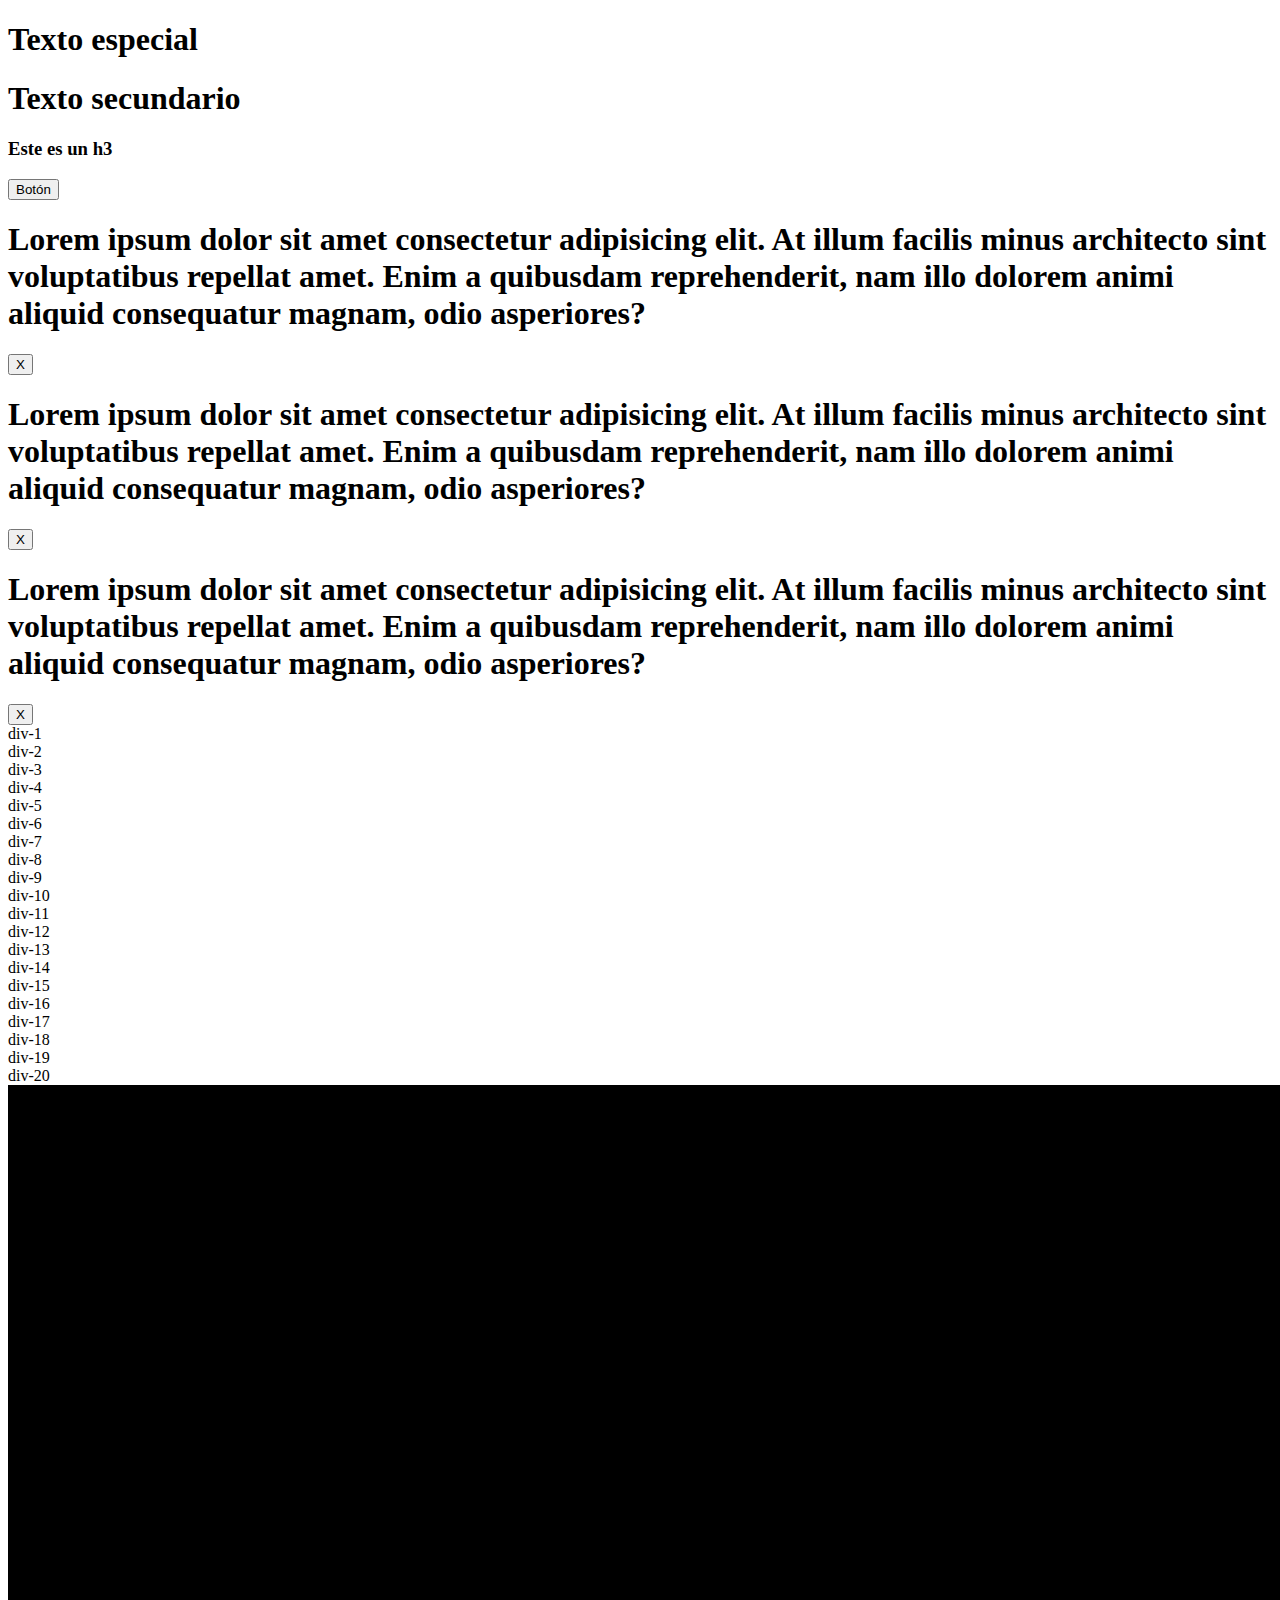
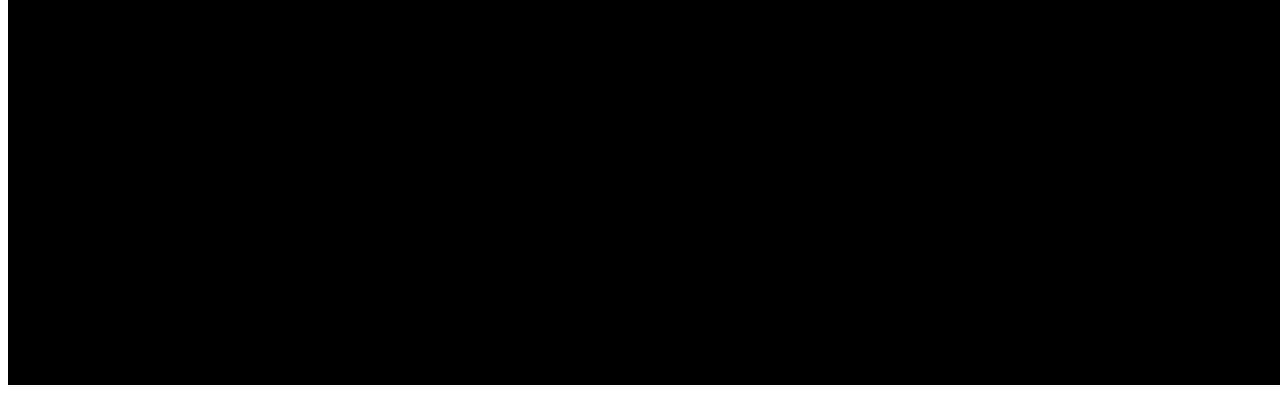
==== HerenciayEspecificidad/index.html @ 294c28ca "Herencia" ====
<!DOCTYPE html>
<html lang="en">
<head>
    <meta charset="UTF-8">
    <meta name="viewport" content="width=device-width, initial-scale=1.0">
    <link rel="stylesheet" href="style.css">
    <title>Herencia</title>
</head>
<body>
    <div class="container">
        <h1>Texto especial</h1>
    </div>
    <h1 class="title">Texto secundario</h1>
        </div>
        <h3 class="title" id="special-title" >Este es un h3</h3>
        <button class="btn-primary">Botón</button>
    <div>
    <div class="modal-container">
        <div class="modal">
            <h1>Lorem ipsum dolor sit amet consectetur adipisicing elit. At illum facilis minus architecto sint voluptatibus repellat amet. Enim a quibusdam reprehenderit, nam illo dolorem animi aliquid consequatur magnam, odio asperiores?</h1>
            <button>X</button>
        </div>
        <div class="modal">
            <h1>Lorem ipsum dolor sit amet consectetur adipisicing elit. At illum facilis minus architecto sint voluptatibus repellat amet. Enim a quibusdam reprehenderit, nam illo dolorem animi aliquid consequatur magnam, odio asperiores?</h1>
            <button>X</button>
        </div>
        <div class="modal">
            <h1>Lorem ipsum dolor sit amet consectetur adipisicing elit. At illum facilis minus architecto sint voluptatibus repellat amet. Enim a quibusdam reprehenderit, nam illo dolorem animi aliquid consequatur magnam, odio asperiores?</h1>
            <button>X</button>
        </div>
    </div>
    <div class="box-container">
        <div class="box">div-1</div>
        <div class="box">div-2</div>
        <div class="box">div-3</div>
        <div class="box">div-4</div>
        <div class="box">div-5</div>
        <div class="box">div-6</div>
        <div class="box">div-7</div>
        <div class="box">div-8</div>
        <div class="box">div-9</div>
        <div class="box">div-10</div>
        <div class="box">div-11</div>
        <div class="box">div-12</div>
        <div class="box">div-13</div>
        <div class="box">div-14</div>
        <div class="box">div-15</div>
        <div class="box">div-16</div>
        <div class="box">div-17</div>
        <div class="box">div-18</div>
        <div class="box">div-19</div>
        <div class="box">div-20</div>
    </div>
    <div style="height: 100vh; width: 100vw; background-color: black;"></div>
</body>
</html>
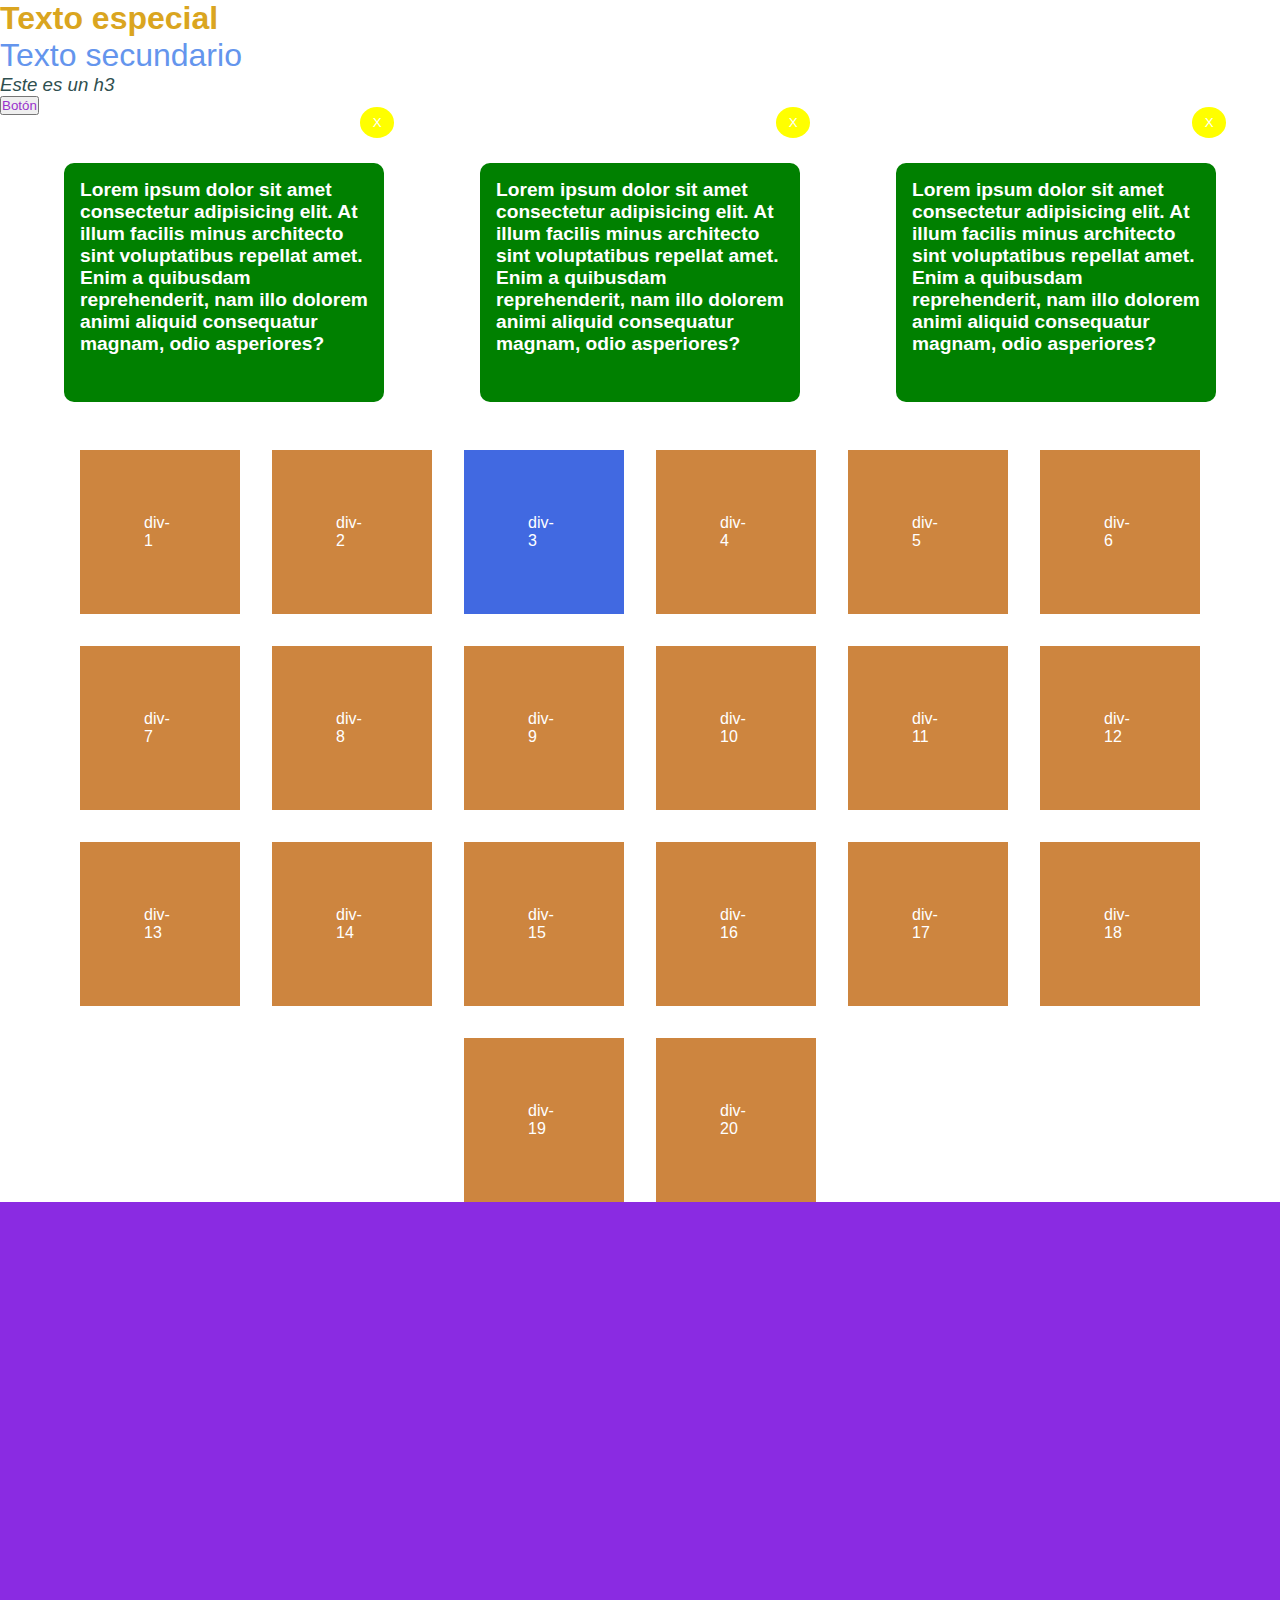
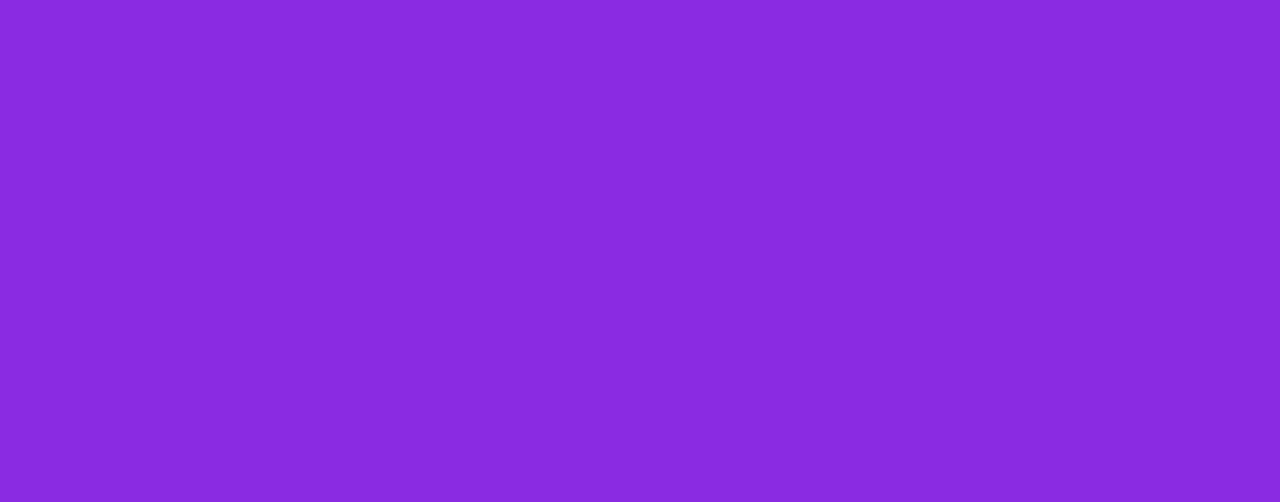
==== commit 2047cad7: "Herencia bueno" ====
--- a/HerenciayEspecificidad/index.html
+++ b/HerenciayEspecificidad/index.html
@@ -51,6 +51,6 @@
         <div class="box">div-19</div>
         <div class="box">div-20</div>
     </div>
-    <div style="height: 100vh; width: 100vw; background-color: black;"></div>
+    <div style="height: 100vh; width: 100vw; background-color: blueviolet;"></div>
 </body>
 </html>--- a/HerenciayEspecificidad/style.css
+++ b/HerenciayEspecificidad/style.css
@@ -0,0 +1,92 @@
+@import url('href="https://fonts.googleapis.com/css2?family=Lato:ital,wght@0,100;0,300;0,400;0,700;0,900;1,100;1,300;1,400;1,700;1,900&family=Roboto+Mono:ital,wght@0,100..700;1,100..700&display=swap" rel="stylesheet"');
+
+*{
+    font-family: "Lato", sans-serif;
+    margin: 0;
+    padding: 0;
+    box-sizing: border-box;
+}
+
+div{
+    color: crimson;
+}
+
+h1{
+    color: darkorange;
+}
+
+div h1{
+    color: darkred;
+}
+
+div h1{
+    color: goldenrod;
+}
+
+.title{
+    color: cornflowerblue;
+    font-weight: 100;
+}
+
+.btn-primary{
+    color: darkorchid;
+}
+
+.modal-container{
+    display: flex;
+    justify-content: center;
+    align-items: center;
+}
+
+.modal{
+    background-color: green;
+    width: 20rem;
+    margin: 3rem;
+    padding: 1rem;
+    border-radius: 10px;
+}
+
+.modal h1{
+    color: white;
+    font-size: 1.2rem;
+}
+
+.modal button{
+    color: white;
+    background-color: yellow;
+    padding: 0.5rem 0.8rem;
+    border: none;
+    border-radius: 100%;
+    position: relative;
+    top: -15.5rem;
+    left: 17.5rem;
+}
+
+.box-container{
+    display: flex;
+    justify-content: center;
+    align-items: center;
+    flex-wrap: wrap;
+    gap: 2rem;
+}
+
+.box{
+    background-color: peru;
+    color: white;
+    width: 10rem;
+    display: flex;
+    align-items: center;
+    justify-content: center;
+    padding: 4rem;
+}
+
+.box:nth-child(3){
+    background-color: royalblue;
+    position: sticky;
+    top: 0;
+}
+
+#special-title{
+    color: darkslategray;
+    font-style: italic;
+}